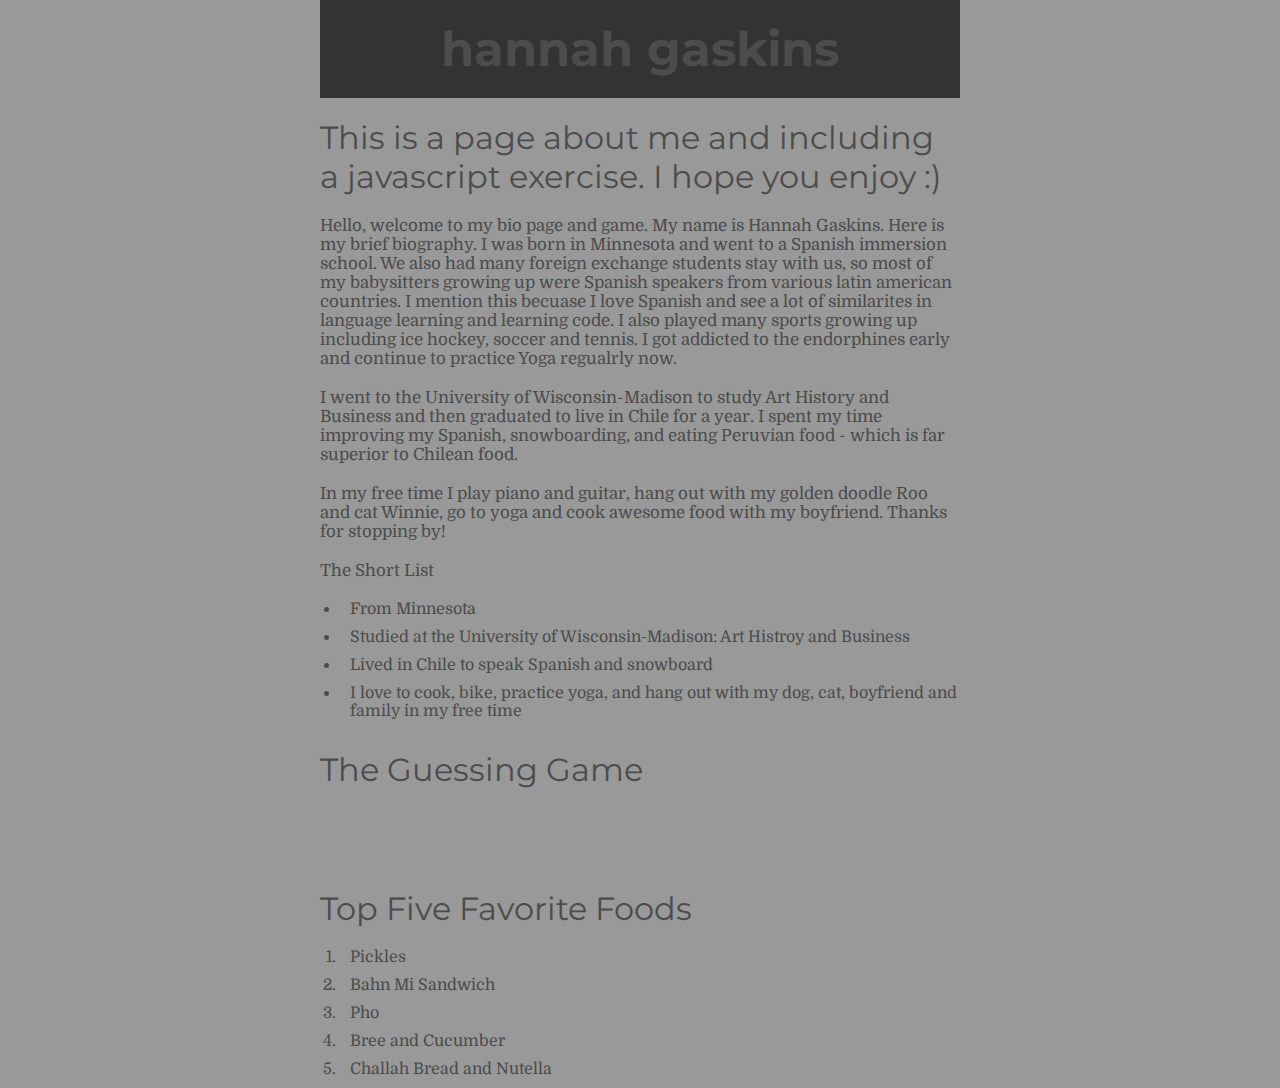
==== weekOneProject/index.html @ 6fe7c23c "changed branch to dayThree and added in ul and ol to html" ====
<!DOCTYPE html>
<html lang="eng">
  <head>
    <link href='https://fonts.googleapis.com/css?family=Domine:400,700|Montserrat:400,700' rel='stylesheet' type='text/css'>
    <meta charset="utf-8"></meta>
    <title>aboutMe</title>
    <link rel="stylesheet" href="styles.css">
  </head>
  <body>
    <h1 class="banner">hannah gaskins</h1>
    <h2>This is a page about me and including a javascript exercise. I hope you enjoy :)</h2>
    <h3>Hello, welcome to my bio page and game. My name is Hannah Gaskins. Here is my brief biography. I was born in Minnesota and went to a Spanish immersion school. We also had many foreign exchange students stay with us, so most of my babysitters growing up were Spanish speakers from various latin american countries. I mention this becuase I love Spanish and see a lot of similarites in language learning and learning code. I also played many sports growing up including ice hockey, soccer and tennis. I got addicted to the endorphines early and continue to practice Yoga regualrly now. </h3>
    <h3>I went to the University of Wisconsin-Madison to study Art History and Business and then graduated to live in Chile for a year. I spent my time improving my Spanish, snowboarding, and eating Peruvian food - which is far superior to Chilean food.</h3>
    <h3>In my free time I play piano and guitar, hang out with my golden doodle Roo and cat Winnie, go to yoga and cook awesome food with my boyfriend. Thanks for stopping by!</h3>
    <h3>The Short List</h3>
    <ul>
      <li>From Minnesota</li>
      <li>Studied at the University of Wisconsin-Madison: Art Histroy and Business</li>
      <li>Lived in Chile to speak Spanish and snowboard</li>
      <li>I love to cook, bike, practice yoga, and hang out with my dog, cat, boyfriend and family in my free time</li>
    </ul>
    <h2>The Guessing Game</h2>
    <p id="tagName"></p>
    <p id="tagResponse"></p>
    <p id="tagSport"></p>
    <p id="tagChile"></p>
    <p id="tagMusic"></p>
    <p id="tagEnd"></p>
    <h2>Top Five Favorite Foods</h2>
    <ol>
      <li>Pickles</li>
      <li>Bahn Mi Sandwich</li>
      <li>Pho</li>
      <li>Bree and Cucumber</li>
      <li>Challah Bread and Nutella</li>
    </ol>

    <script src="app.js" type="text/javascript"></script>
  </body>
</html>
---- weekOneProject/styles.css ----
* {
 margin: 0;
 padding: 0;
 box-sizing: border-box;
}

body {
  width: 50%;
  margin: 0 auto;
  background-color: #999999;
}

h1, h2, h3, p, li {
  color: #4C4C4C;
}
.banner {
  background-color: #333333;
  padding-bottom: 20px;
}
h1 {
  font-family: 'Montserrat', sans-serif;
  font-size: 3em;
  font-weight: 700;
  text-align: center;
  margin: auto;
  padding-top: 20px;
  padding-bottom: 20px;
}
h2 {
  font-family: 'Montserrat', sans-serif;
  font-size: 2em;
  font-weight: 400;
  padding-bottom: 20px;
  padding-top: 20px;
}

h3 {
  font-family: 'Domine', serif;
  font-size: 1.05em;
  font-weight: 400;
  padding-bottom: 20px;
}

p {
  font-family: 'Domine', serif;
  font-size: 1em;
  font-weight: 700;
  padding-bottom: 10px;
}

ul {
  padding-left: 20px;
}

ol {
  padding-left: 20px;
}

li {
  font-family: 'Domine', serif;
  font-size: 1em;
  font-weight: 400;
  padding-bottom: 10px;
  padding-left: 10px;
}
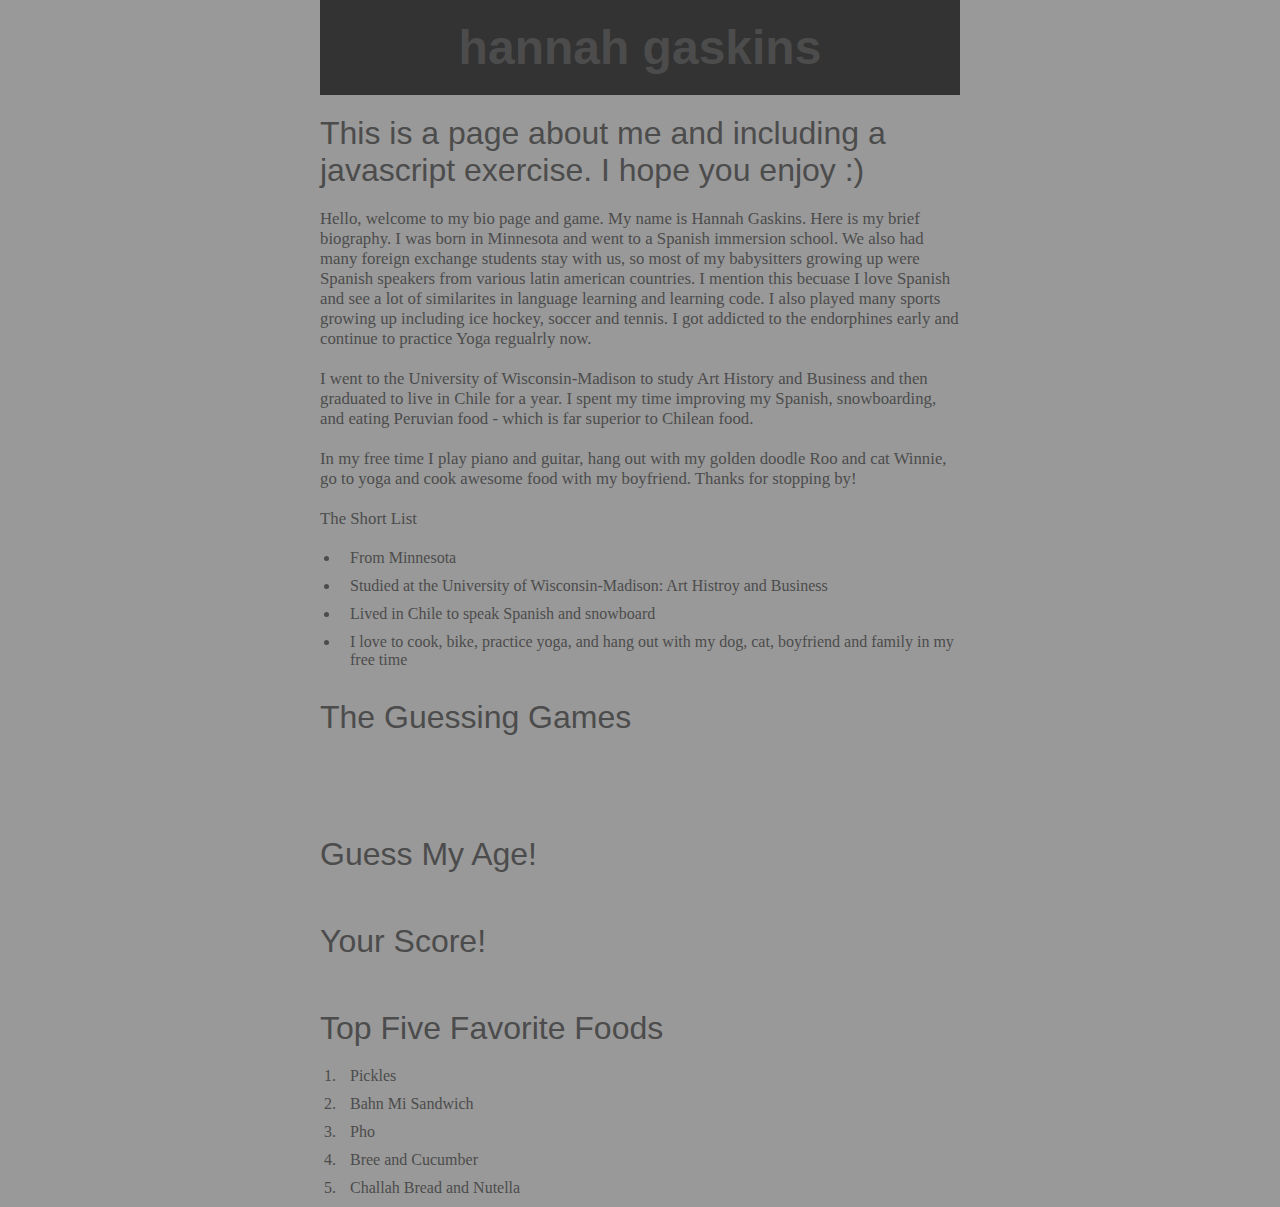
==== commit 818a2ea2: "commented back in my js file" ====
--- a/weekOneProject/index.html
+++ b/weekOneProject/index.html
@@ -1,13 +1,14 @@
 <!DOCTYPE html>
 <html lang="eng">
   <head>
-    <link href='https://fonts.googleapis.com/css?family=Domine:400,700|Montserrat:400,700' rel='stylesheet' type='text/css'>
+    <!-- <link href='https://fonts.googleapis.com/css?family=Domine:400,700|Montserrat:400,700' rel='stylesheet' type='text/css'> -->
     <meta charset="utf-8"></meta>
     <title>aboutMe</title>
     <link rel="stylesheet" href="styles.css">
   </head>
   <body>
     <h1 class="banner">hannah gaskins</h1>
+    <div class="page">
     <h2>This is a page about me and including a javascript exercise. I hope you enjoy :)</h2>
     <h3>Hello, welcome to my bio page and game. My name is Hannah Gaskins. Here is my brief biography. I was born in Minnesota and went to a Spanish immersion school. We also had many foreign exchange students stay with us, so most of my babysitters growing up were Spanish speakers from various latin american countries. I mention this becuase I love Spanish and see a lot of similarites in language learning and learning code. I also played many sports growing up including ice hockey, soccer and tennis. I got addicted to the endorphines early and continue to practice Yoga regualrly now. </h3>
     <h3>I went to the University of Wisconsin-Madison to study Art History and Business and then graduated to live in Chile for a year. I spent my time improving my Spanish, snowboarding, and eating Peruvian food - which is far superior to Chilean food.</h3>
@@ -19,13 +20,17 @@
       <li>Lived in Chile to speak Spanish and snowboard</li>
       <li>I love to cook, bike, practice yoga, and hang out with my dog, cat, boyfriend and family in my free time</li>
     </ul>
-    <h2>The Guessing Game</h2>
+    <h2>The Guessing Games</h2>
     <p id="tagName"></p>
     <p id="tagResponse"></p>
     <p id="tagSport"></p>
     <p id="tagChile"></p>
     <p id="tagMusic"></p>
     <p id="tagEnd"></p>
+    <h2>Guess My Age!</h2>
+    <p id="tagNumberGame"></p>
+    <h2>Your Score!</h2>
+    <p id="tagScore"></p>
     <h2>Top Five Favorite Foods</h2>
     <ol>
       <li>Pickles</li>
@@ -34,7 +39,8 @@
       <li>Bree and Cucumber</li>
       <li>Challah Bread and Nutella</li>
     </ol>
-
+    <!-- <script src="guessGame.js" type="text/javascript"></script> -->
     <script src="app.js" type="text/javascript"></script>
+  </div>
   </body>
 </html>
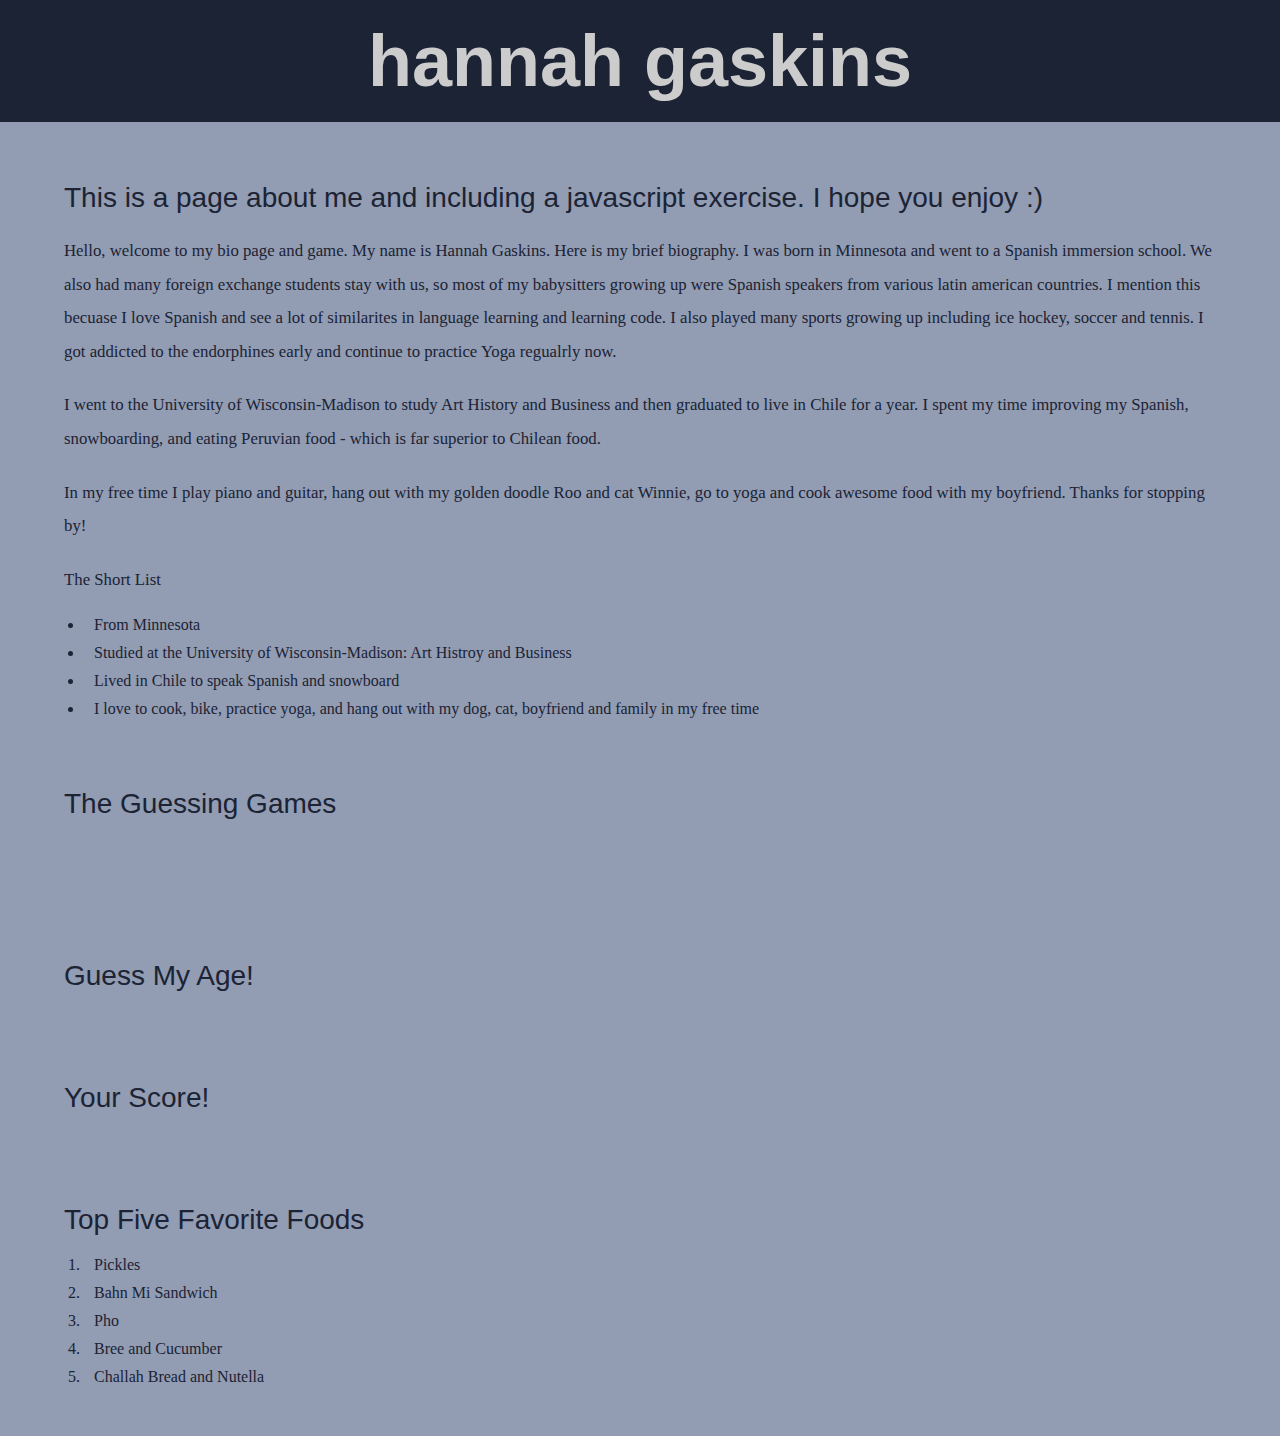
==== commit 33e3aaec: "commented out the fonts in html file facepalm google fonts" ====
--- a/weekOneProject/index.html
+++ b/weekOneProject/index.html
@@ -31,6 +31,7 @@
     <p id="tagNumberGame"></p>
     <h2>Your Score!</h2>
     <p id="tagScore"></p>
+    <div class="foods">
     <h2>Top Five Favorite Foods</h2>
     <ol>
       <li>Pickles</li>
@@ -39,6 +40,7 @@
       <li>Bree and Cucumber</li>
       <li>Challah Bread and Nutella</li>
     </ol>
+    </div>
     <!-- <script src="guessGame.js" type="text/javascript"></script> -->
     <script src="app.js" type="text/javascript"></script>
   </div>
--- a/weekOneProject/styles.css
+++ b/weekOneProject/styles.css
@@ -5,21 +5,27 @@
 }
 
 body {
-  width: 50%;
-  margin: 0 auto;
-  background-color: #999999;
+  background-color: #929CB3;
+  display: block;
 }
 
-h1, h2, h3, p, li {
-  color: #4C4C4C;
+.page {
+  width: 90%;
+  margin: 0 auto;
+  padding-bottom: 40px;
+}
+
+h2, h3, p, li {
+  color: #1B2334;
 }
 .banner {
-  background-color: #333333;
+  background-color: #1B2334;
   padding-bottom: 20px;
 }
 h1 {
+  color: #ccc;
   font-family: 'Montserrat', sans-serif;
-  font-size: 3em;
+  font-size: 4.5em;
   font-weight: 700;
   text-align: center;
   margin: auto;
@@ -28,17 +34,19 @@
 }
 h2 {
   font-family: 'Montserrat', sans-serif;
-  font-size: 2em;
+  font-size: 1.75em;
   font-weight: 400;
   padding-bottom: 20px;
-  padding-top: 20px;
+  padding-top:60px;
 }
 
+/* h3 used for the bio paragraph */
 h3 {
   font-family: 'Domine', serif;
   font-size: 1.05em;
   font-weight: 400;
   padding-bottom: 20px;
+  line-height: 2;
 }
 
 p {
@@ -48,6 +56,7 @@
   padding-bottom: 10px;
 }
 
+/* list styles*/
 ul {
   padding-left: 20px;
 }
